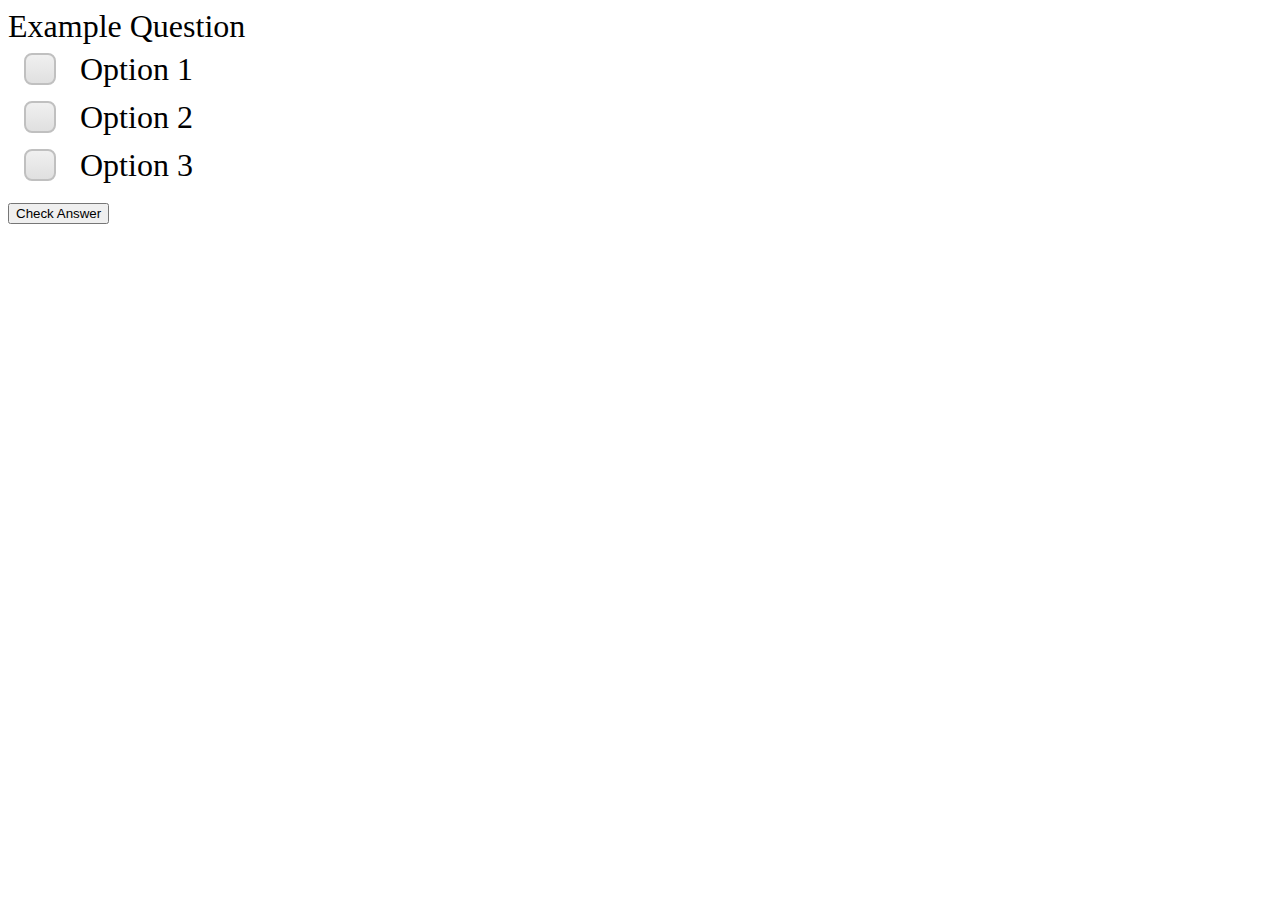
==== html5_question_test.html @ 89066bbd "Intilized repo Added the files to start the system. Going to make a MC system for question and also " ====
<!DOCTYPE HTML PUBLIC "-//W3C//DTD HTML 5//EN"
    "http://www.w3.org/TR/html5/html5.dtd"
    >
<html lang="en">
<head>
    <title>HTML5 Practice Question Test</title>
     <link rel="stylesheet" type='text/css' href='primary_styles.css' />
</head>
<body>
    <div id='question_area'>
        <span id='question'>Example Question</span>
        <br />
        <form id='answers'>
            <div>
            <input id='choice1' type='radio' name='choices' value='1'>
                <label for='choice1'><span><span></span></span><span class='choices'> Option 1</span></label>
            </div>
            <div>
            <input id='choice2' type='radio' name='choices' value='2'>
                <label for='choice2'><span><span></span></span><span class='choices'> Option 2</span></label>
            </div>
            <div>
            <input id='choice2' type='radio' name='choices' value='3'>
                <label for='choice2'><span><span></span></span><span class='choices'> Option 3</span></label>
            </div>
        </form>
        <button onclick="check_answer(answers.choices.value)">Check Answer</button>
        <input type='text'  id='correct_answer_test' value='1'/>
    </div>
    <div id='running_tally'>
        <span id='tally number'></span>
    </div>
    <script type='text/javascript' src='answer_checker.js'></script>
    <script type='text/javascript' src='misc.js'></script>
    <!--

 HTML5 Practice Question System
 Copyright (c) 133794m3r aka Macarthur Inbody 2019-2019
 https://github.com/133794m3r/html5test
 Licensed GNU AGPLv3 or Later
 version 0.0.1
-->
</body>
</html>
---- primary_styles.css ----
/*
* HTML5 Practice Question System
* Copyright (c) 133794m3r aka Macarthur Inbody 2019-2019
* https://github.com/133794m3r/html5test
* Licensed GNU AGPLv3 or Later
* version 0.0.1
*/
#question_area{
  margin-bottom : 1.5em;
font-size:200%;

}

#correct_answer_test{
  visibility: hidden;
}

button{
  martin-top:1em;s
  font-size:1em;
}

input[type=radio   ]:not(old){
  width     : 2em;
  margin    : 0;
  padding   : 0;
  font-size : 1em;
  opacity   : 0;
}


input[type=radio   ]:not(old) + label{
  display      : inline-block;
  margin-left  : -2em;
  line-height  : 1.5em;
}


input[type=radio   ]:not(old) + label > span:not(.choices){
  display          : inline-block;
  width            : 0.875em;
  height           : 0.875em;
  margin           : 0.25em 0.5em 0.25em 0.25em;
  border           : 0.0625em solid #c0c0c0;
  border-radius    : 0.25em;
  background       : #e0e0e0
  background-image :    -moz-linear-gradient(#f0f0f0,#e0e0e0);
  background-image :     -ms-linear-gradient(#f0f0f0,#e0e0e0);
  background-image :      -o-linear-gradient(#f0f0f0,#e0e0e0);
  background-image : -webkit-linear-gradient(#f0f0f0,#e0e0e0);
  background-image :         linear-gradient(#f0f0f0,#e0e0e0);
  vertical-align   : bottom;
}


input[type=radio   ]:not(old):checked + label > span:not(.choices){
  background-image :    -moz-linear-gradient(#e0e0e0,#f0f0f0);
  background-image :     -ms-linear-gradient(#e0e0e0,#f0f0f0);
  background-image :      -o-linear-gradient(#e0e0e0,#f0f0f0);
  background-image : -webkit-linear-gradient(#e0e0e0,#f0f0f0);
  background-image :        linear-gradient(#e0e0e0,#f0f0f0);
}



input[type=radio]:not(old):checked +  label > span > span:not(.choices){
  display          : block;
  width            : 0.5em;
  height           : 0.5em;
  margin           : 0.125em;
  border           : 0.0625em solid #4d5399;
  border-radius    : 0.125em;
  background       : #03A9F4;
  background-image :    -moz-linear-gradient(#3F51B5,#03A9F4);
  background-image :     -ms-linear-gradient(#3F51B5,#03A9F4);
  background-image :      -o-linear-gradient(#3F51B5,#03A9F4);
  background-image : -webkit-linear-gradient(#3F51B5,#03A9F4);
  background-image :         linear-gradient(#3F51B5,#03A9F4);
}
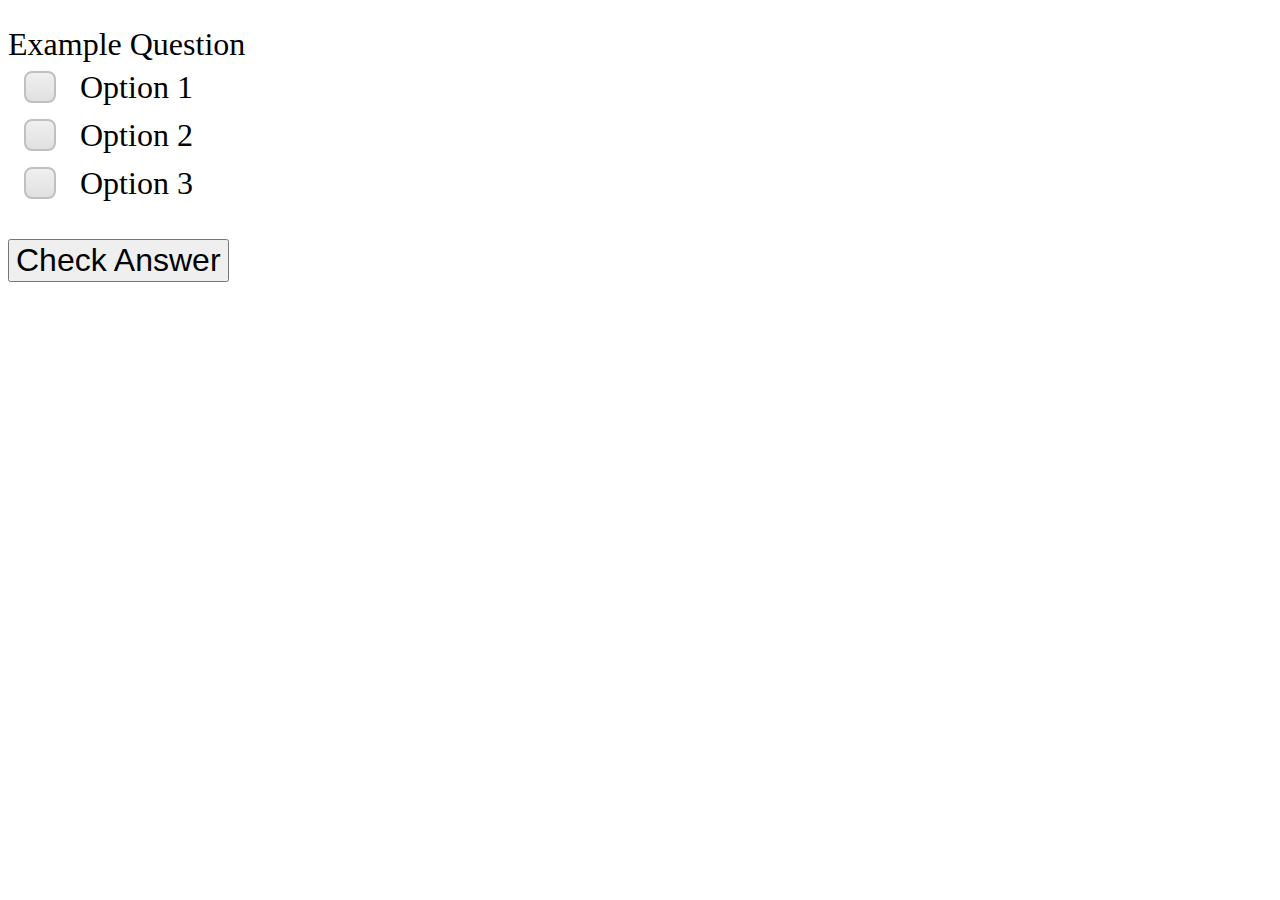
==== commit 1b365d1d: "Created Skeleton for Question Encoder" ====
--- a/html5_question_test.html
+++ b/html5_question_test.html
@@ -7,6 +7,12 @@
      <link rel="stylesheet" type='text/css' href='primary_styles.css' />
 </head>
 <body>
+    <div id='welcome message' class='hidden'>
+        <span id='Category'>
+            Example Questions
+        </span>
+        <a href='#example' onclick='select_category("example")'>Example Questions</a>
+    </div>
     <div id='question_area'>
         <span id='question'>Example Question</span>
         <br />
--- a/primary_styles.css
+++ b/primary_styles.css
@@ -14,9 +14,11 @@
 #correct_answer_test{
   visibility: hidden;
 }
-
+.hidden{
+  visibility: hidden;
+}
 button{
-  martin-top:1em;s
+  margin-top:1em;
   font-size:1em;
 }
 
@@ -43,7 +45,7 @@
   margin           : 0.25em 0.5em 0.25em 0.25em;
   border           : 0.0625em solid #c0c0c0;
   border-radius    : 0.25em;
-  background       : #e0e0e0
+  background       : #e0e0e0;
   background-image :    -moz-linear-gradient(#f0f0f0,#e0e0e0);
   background-image :     -ms-linear-gradient(#f0f0f0,#e0e0e0);
   background-image :      -o-linear-gradient(#f0f0f0,#e0e0e0);
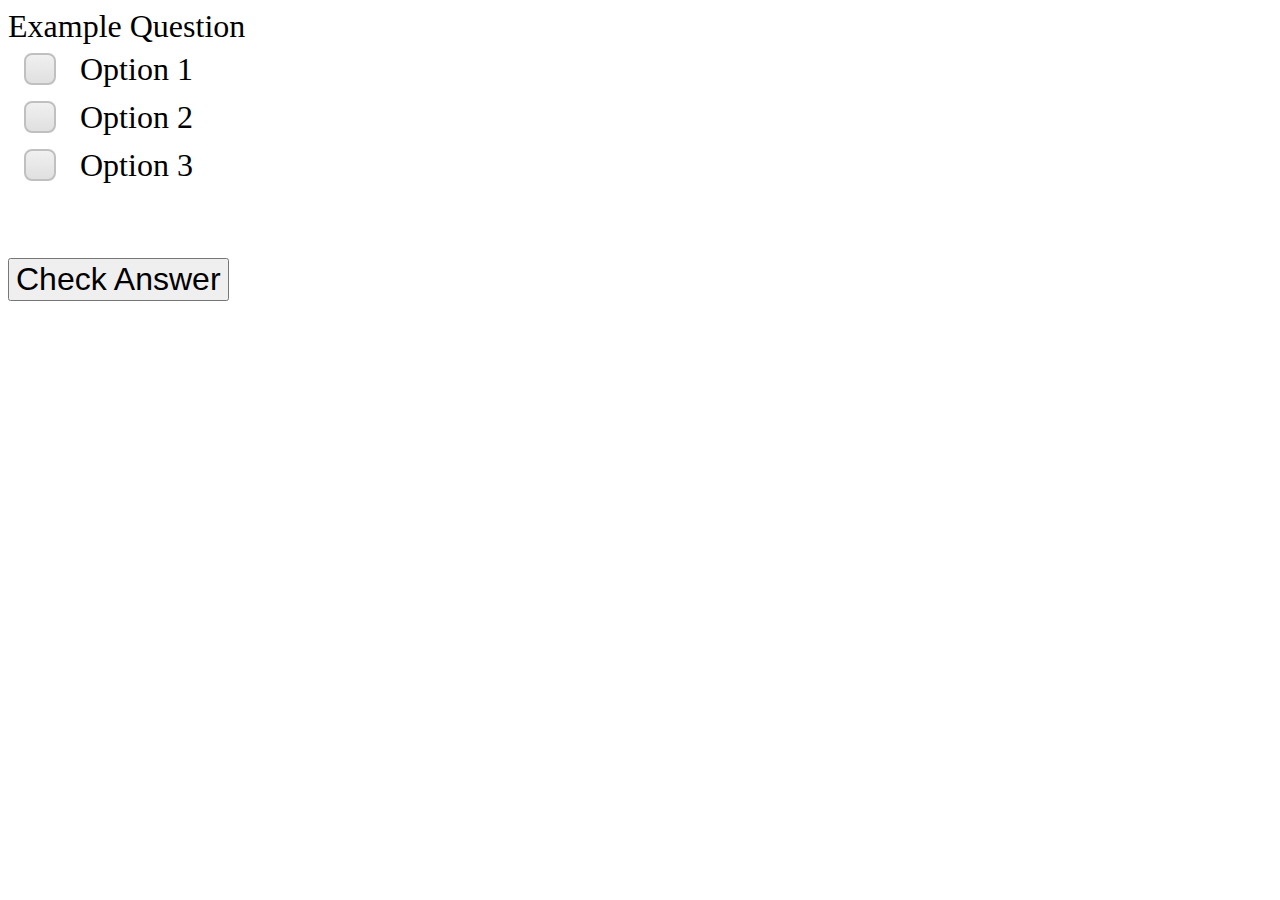
==== commit 4919a10d: "Finally got a quick prototype of filtering done utilizing quicksilver." ====
--- a/html5_question_test.html
+++ b/html5_question_test.html
@@ -7,12 +7,6 @@
      <link rel="stylesheet" type='text/css' href='primary_styles.css' />
 </head>
 <body>
-    <div id='welcome message' class='hidden'>
-        <span id='Category'>
-            Example Questions
-        </span>
-        <a href='#example' onclick='select_category("example")'>Example Questions</a>
-    </div>
     <div id='question_area'>
         <span id='question'>Example Question</span>
         <br />
@@ -30,6 +24,7 @@
                 <label for='choice2'><span><span></span></span><span class='choices'> Option 3</span></label>
             </div>
         </form>
+        <br />
         <button onclick="check_answer(answers.choices.value)">Check Answer</button>
         <input type='text'  id='correct_answer_test' value='1'/>
     </div>
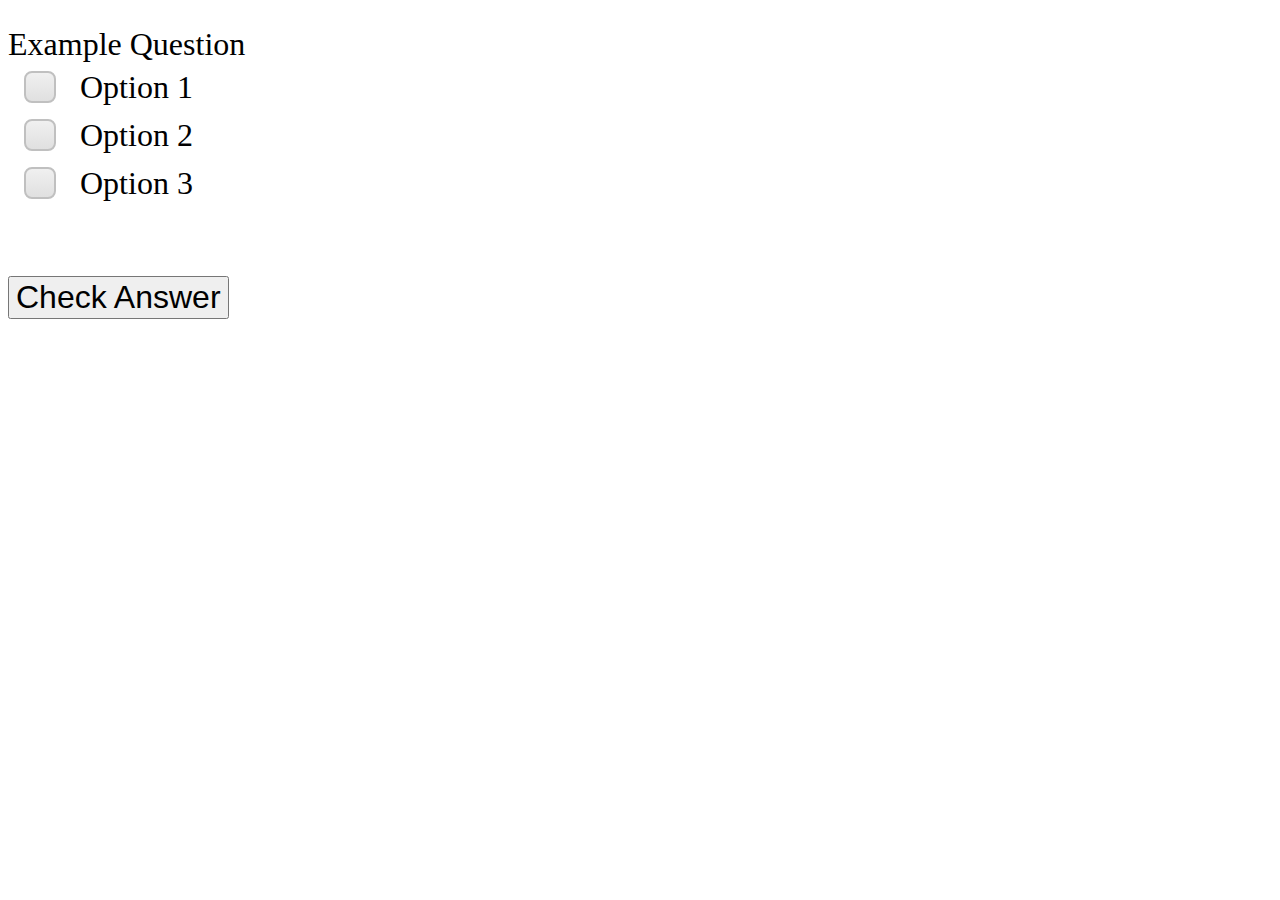
==== commit 56d98eda: "Merge branch 'master' of github.com:133794m3r/question_answer_library" ====
--- a/html5_question_test.html
+++ b/html5_question_test.html
@@ -7,6 +7,12 @@
      <link rel="stylesheet" type='text/css' href='primary_styles.css' />
 </head>
 <body>
+    <div id='welcome message' class='hidden'>
+        <span id='Category'>
+            Example Questions
+        </span>
+        <a href='#example' onclick='select_category("example")'>Example Questions</a>
+    </div>
     <div id='question_area'>
         <span id='question'>Example Question</span>
         <br />
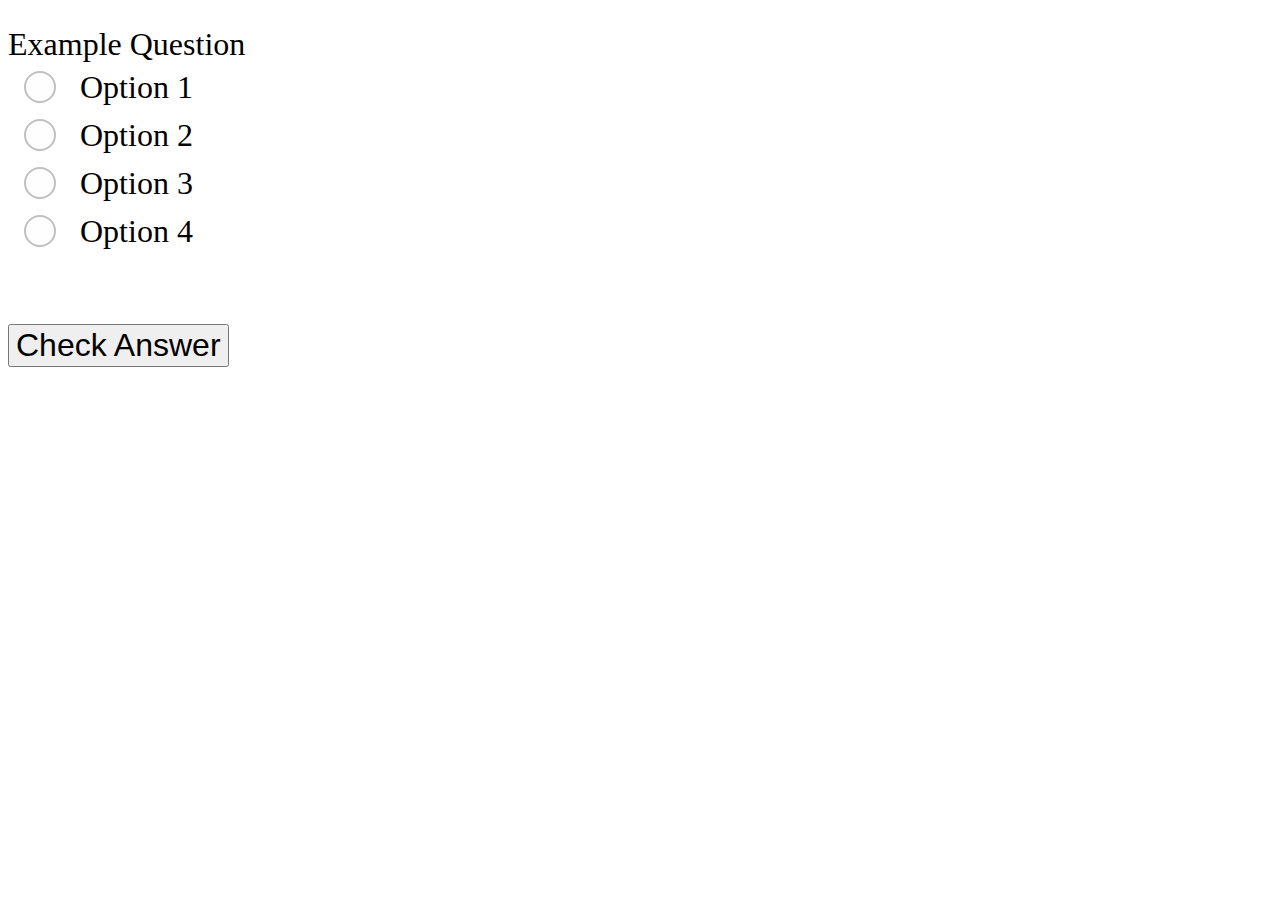
==== commit 4b5652c8: "got things working now the way I want." ====
--- a/html5_question_test.html
+++ b/html5_question_test.html
@@ -29,6 +29,10 @@
             <input id='choice2' type='radio' name='choices' value='3'>
                 <label for='choice2'><span><span></span></span><span class='choices'> Option 3</span></label>
             </div>
+			<div>
+				<input id='choice3' type='radio' name='choices' value='4'>
+				<label for='choices3'><span><span></span></span><span class='choices'> Option 4</span></label>
+			</div>
         </form>
         <br />
         <button onclick="check_answer(answers.choices.value)">Check Answer</button>
--- a/primary_styles.css
+++ b/primary_styles.css
@@ -23,59 +23,63 @@
 }
 
 input[type=radio   ]:not(old){
-  width     : 2em;
-  margin    : 0;
-  padding   : 0;
+  width : 2em;
+  margin : 0;
+  padding : 0;
   font-size : 1em;
-  opacity   : 0;
+  opacity : 0;
 }
 
 
 input[type=radio   ]:not(old) + label{
-  display      : inline-block;
-  margin-left  : -2em;
-  line-height  : 1.5em;
+  display : inline-block;
+  margin-left : -2em;
+  line-height : 1.5em;
 }
 
 
 input[type=radio   ]:not(old) + label > span:not(.choices){
-  display          : inline-block;
-  width            : 0.875em;
-  height           : 0.875em;
-  margin           : 0.25em 0.5em 0.25em 0.25em;
-  border           : 0.0625em solid #c0c0c0;
-  border-radius    : 0.25em;
-  background       : #e0e0e0;
-  background-image :    -moz-linear-gradient(#f0f0f0,#e0e0e0);
-  background-image :     -ms-linear-gradient(#f0f0f0,#e0e0e0);
-  background-image :      -o-linear-gradient(#f0f0f0,#e0e0e0);
+  display : inline-block;
+  width: 0.875em;
+  height : 0.875em;
+  margin : 0.25em 0.5em 0.25em 0.25em;
+  border : 0.0625em solid #c0c0c0;
+  border-radius : 0.5em;
+  background : #fefefe;
+  /*
+    background-image : -moz-linear-gradient(#f0f0f0,#e0e0e0);
+  background-image : -ms-linear-gradient(#f0f0f0,#e0e0e0);
+  background-image : -o-linear-gradient(#f0f0f0,#e0e0e0);
   background-image : -webkit-linear-gradient(#f0f0f0,#e0e0e0);
   background-image :         linear-gradient(#f0f0f0,#e0e0e0);
-  vertical-align   : bottom;
+  */
+  vertical-align : bottom;
 }
 
 
 input[type=radio   ]:not(old):checked + label > span:not(.choices){
-  background-image :    -moz-linear-gradient(#e0e0e0,#f0f0f0);
-  background-image :     -ms-linear-gradient(#e0e0e0,#f0f0f0);
-  background-image :      -o-linear-gradient(#e0e0e0,#f0f0f0);
+/*
+  background-image : -moz-linear-gradient(#e0e0e0,#f0f0f0);
+  background-image : -ms-linear-gradient(#e0e0e0,#f0f0f0);
+  background-image : -o-linear-gradient(#e0e0e0,#f0f0f0);
   background-image : -webkit-linear-gradient(#e0e0e0,#f0f0f0);
   background-image :        linear-gradient(#e0e0e0,#f0f0f0);
+*/
 }
 
-
-
 input[type=radio]:not(old):checked +  label > span > span:not(.choices){
-  display          : block;
-  width            : 0.5em;
-  height           : 0.5em;
-  margin           : 0.125em;
-  border           : 0.0625em solid #4d5399;
-  border-radius    : 0.125em;
-  background       : #03A9F4;
-  background-image :    -moz-linear-gradient(#3F51B5,#03A9F4);
-  background-image :     -ms-linear-gradient(#3F51B5,#03A9F4);
-  background-image :      -o-linear-gradient(#3F51B5,#03A9F4);
+  display : block;
+  width : 0.5em;
+  height : 0.5em;
+  margin : 0.125em;
+  border : 0.0625em solid #ffff;
+  border-radius : 0.5em;
+  background-color: #26b3f7;
+  /*
+  background-image : -moz-linear-gradient(#3F51B5,#03A9F4);
+  background-image : -ms-linear-gradient(#3F51B5,#03A9F4);
+  background-image : -o-linear-gradient(#3F51B5,#03A9F4);
   background-image : -webkit-linear-gradient(#3F51B5,#03A9F4);
   background-image :         linear-gradient(#3F51B5,#03A9F4);
+  */
 }
